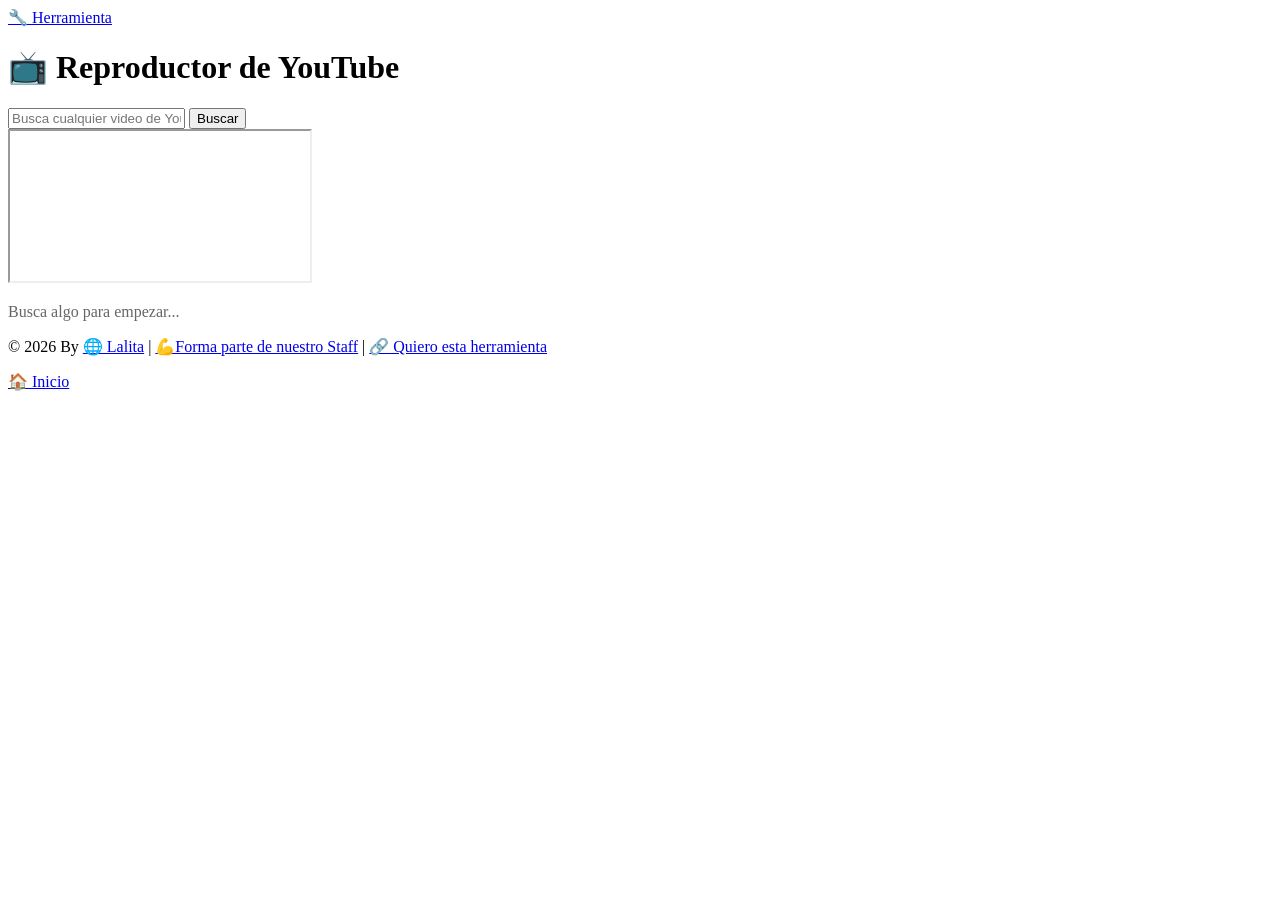
==== reproductor/index.html @ 6ad70316 "nueva herramienta reproductor" ====
<!DOCTYPE html>
<html lang="es">

<head>

    <meta charset="UTF-8">
    <meta name="viewport" content="width=device-width, initial-scale=1.0">

    <title>Reproductor de YouTube | Navaja Suiza</title>

    <link rel="icon" href="../../assets/logo.png">
    <link rel="stylesheet" href="./styles.css">

</head>

<body>
    <header class="ns-header">
        <a href="https://lalita635dev-prog.github.io/navaja-suiza/" class="breadcrumb">
            <span id="toolName">
                🔧 Herramienta
            </span>
        </a>
    </header>

    <main class="tool-container">
        <div class="container">
            <h1 class="tool-title">📺 Reproductor de YouTube</h1>

                <!-- Buscador -->
                <div class="search-box">
                    <input type="text" id="query" placeholder="Busca cualquier video de YouTube...">
                    <button id="search-btn">Buscar</button>
                </div>

                <!-- Reproductor Principal -->
                <div class="video-player">
                    <iframe id="player" src="about:blank" allowfullscreen></iframe>
                </div>

                <!-- Lista de Resultados -->
                <div class="results-list" id="results">
                    <p style="color: #666;">Busca algo para empezar...</p>
                </div>

        </div>
    </main>

    <!-- FOOTER GLOBAL -->

    <footer class="ns-footer">
        <p>
            © 2026 By
            <a href="https://lalita.dev.ar/" target="_blank" class="footer-link">🌐 Lalita</a> |
            <a href="http://bit.ly/4fS0yUa" target="_blank" class="footer-link">💪Forma parte de nuestro Staff</a> |
            <a href="example.zip" target="_blank" class="footer-link">🔗 Quiero esta herramienta</a>
        </p>
        <div class="footer-buttons">
            <a href="https://lalita635dev-prog.github.io/navaja-suiza/" class="footer-btn">🏠 Inicio</a>
        </div>
    </footer>

    <script> </script>
</body>

</html>
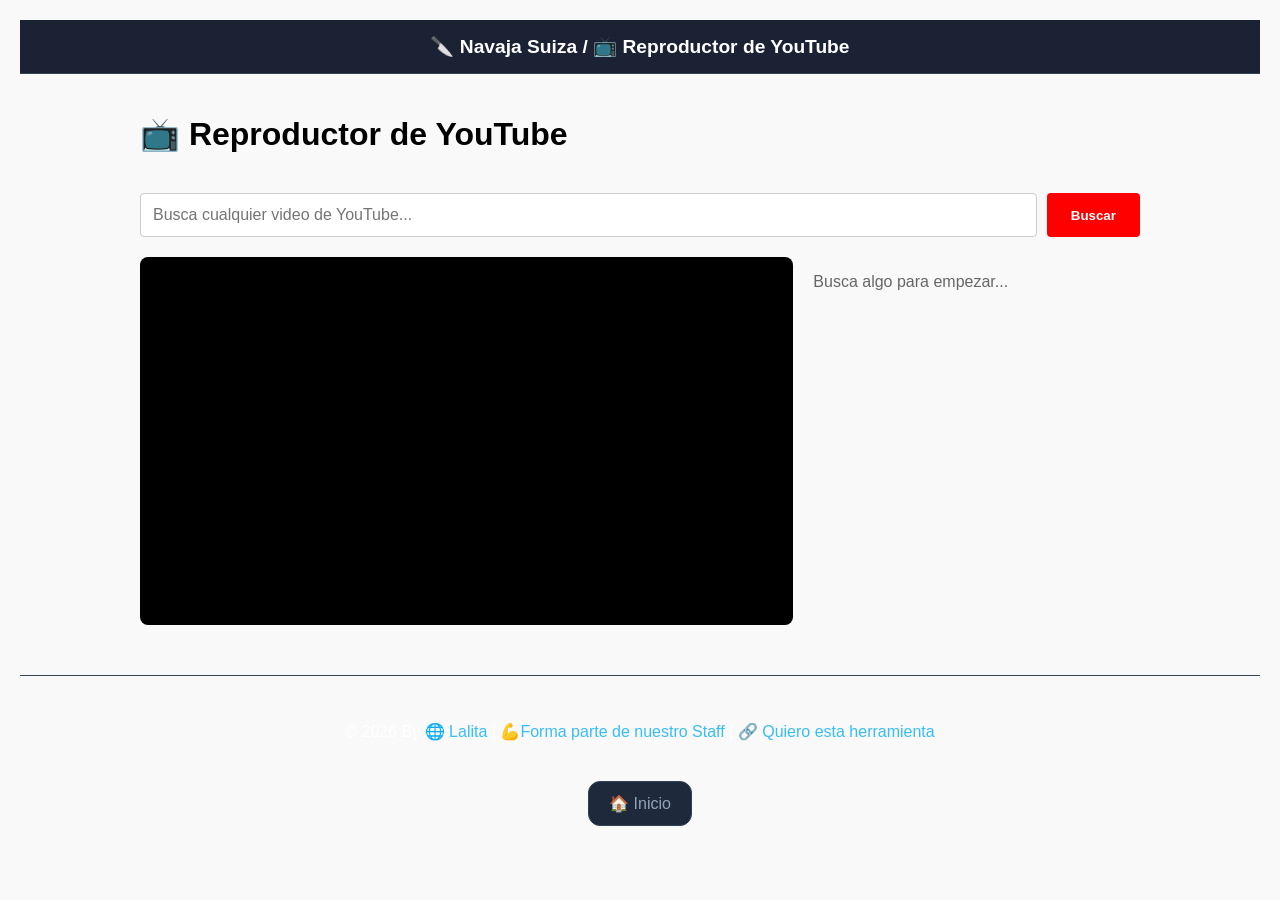
==== commit 8bd4b50c: "enlaces" ====
--- a/reproductor/index.html
+++ b/reproductor/index.html
@@ -1,30 +1,29 @@
 <!DOCTYPE html>
 <html lang="es">
+    <head>
 
-<head>
+        <meta charset="UTF-8">
+        <meta name="viewport" content="width=device-width, initial-scale=1.0">
 
-    <meta charset="UTF-8">
-    <meta name="viewport" content="width=device-width, initial-scale=1.0">
+        <title>Reproductor de YouTube | Navaja Suiza</title>
 
-    <title>Reproductor de YouTube | Navaja Suiza</title>
+        <link rel="icon" href="../../assets/logo.png">
+        <link rel="stylesheet" href="./reproductor_style.css">
 
-    <link rel="icon" href="../../assets/logo.png">
-    <link rel="stylesheet" href="./styles.css">
+    </head>
 
-</head>
+    <body>
+        <header class="ns-header">
+            <a href="https://lalita635dev-prog.github.io/navaja-suiza/" class="breadcrumb">
+                <span id="toolName">
+                    🔧 Herramienta
+                </span>
+            </a>
+        </header>
 
-<body>
-    <header class="ns-header">
-        <a href="https://lalita635dev-prog.github.io/navaja-suiza/" class="breadcrumb">
-            <span id="toolName">
-                🔧 Herramienta
-            </span>
-        </a>
-    </header>
-
-    <main class="tool-container">
-        <div class="container">
-            <h1 class="tool-title">📺 Reproductor de YouTube</h1>
+        <main class="tool-container">
+            <div class="container">
+                <h1 class="tool-title">📺 Reproductor de YouTube</h1>
 
                 <!-- Buscador -->
                 <div class="search-box">
@@ -42,24 +41,24 @@
                     <p style="color: #666;">Busca algo para empezar...</p>
                 </div>
 
-        </div>
-    </main>
+            </div>
+        </main>
 
-    <!-- FOOTER GLOBAL -->
+        <!-- FOOTER GLOBAL -->
 
-    <footer class="ns-footer">
-        <p>
-            © 2026 By
-            <a href="https://lalita.dev.ar/" target="_blank" class="footer-link">🌐 Lalita</a> |
-            <a href="http://bit.ly/4fS0yUa" target="_blank" class="footer-link">💪Forma parte de nuestro Staff</a> |
-            <a href="example.zip" target="_blank" class="footer-link">🔗 Quiero esta herramienta</a>
-        </p>
-        <div class="footer-buttons">
-            <a href="https://lalita635dev-prog.github.io/navaja-suiza/" class="footer-btn">🏠 Inicio</a>
-        </div>
-    </footer>
+        <footer class="ns-footer">
+            <p>
+                © 2026 By
+                <a href="https://lalita.dev.ar/" target="_blank" class="footer-link">🌐 Lalita</a> |
+                <a href="http://bit.ly/4fS0yUa" target="_blank" class="footer-link">💪Forma parte de nuestro Staff</a> |
+                <a href="example.zip" target="_blank" class="footer-link">🔗 Quiero esta herramienta</a>
+            </p>
+            <div class="footer-buttons">
+                <a href="https://lalita635dev-prog.github.io/navaja-suiza/" class="footer-btn">🏠 Inicio</a>
+            </div>
+        </footer>
 
-    <script> </script>
-</body>
+        <script src="./script.js"> </script>
+    </body>
 
 </html>
--- a/reproductor/reproductor_style.css
+++ b/reproductor/reproductor_style.css
@@ -0,0 +1,196 @@
+body {
+    font-family: Arial, sans-serif;
+    background: #f9f9f9;
+    margin: 0;
+    padding: 20px;
+}
+
+.container {
+    max-width: 1000px;
+    margin: 0 auto;
+    display: grid;
+    grid-template-columns: 1fr;
+    gap: 20px;
+}
+
+@media (min-width: 768px) {
+    .container {
+        grid-template-columns: 2fr 1fr;
+    }
+}
+
+.search-box {
+    grid-column: 1 / -1;
+    display: flex;
+    gap: 10px;
+}
+
+input {
+    flex: 1;
+    padding: 12px;
+    border: 1px solid #ccc;
+    border-radius: 4px;
+    font-size: 16px;
+}
+
+button {
+    padding: 12px 24px;
+    background: #ff0000;
+    color: white;
+    border: none;
+    border-radius: 4px;
+    cursor: pointer;
+    font-weight: bold;
+}
+
+button:hover {
+    background: #cc0000;
+}
+
+.video-player {
+    background: #000;
+    aspect-ratio: 16/9;
+    width: 100%;
+    border-radius: 8px;
+    overflow: hidden;
+}
+
+iframe {
+    width: 100%;
+    height: 100%;
+    border: none;
+}
+
+.results-list {
+    display: flex;
+    flex-direction: column;
+    gap: 15px;
+    max-height: 500px;
+    overflow-y: auto;
+    padding-right: 5px;
+}
+
+.video-item {
+    display: flex;
+    gap: 10px;
+    background: white;
+    padding: 10px;
+    border-radius: 6px;
+    cursor: pointer;
+    box-shadow: 0 2px 4px rgba(0, 0, 0, 0.05);
+    transition: transform 0.2s;
+}
+
+.video-item:hover {
+    transform: translateY(-2px);
+    box-shadow: 0 4px 8px rgba(0, 0, 0, 0.1);
+}
+
+.video-item img {
+    width: 120px;
+    height: 90px;
+    object-fit: cover;
+    border-radius: 4px;
+}
+
+.video-item h4 {
+    margin: 0 0 5px 0;
+    font-size: 14px;
+    color: #333;
+}
+
+.video-item p {
+    margin: 0;
+    font-size: 12px;
+    color: #666;
+}
+
+/* ==========================================
+   NAVAJA SUIZA - HEADER
+========================================== */
+
+.ns-header{
+    position:sticky;
+    top:0;
+    z-index:1000;
+    background:rgba(15,23,42,.95);
+    backdrop-filter:blur(12px);
+    border-bottom:1px solid #334155;
+    padding:15px 25px;
+}
+
+.breadcrumb{
+    display:flex;
+    justify-content:center;
+    align-items:center;
+    gap:10px;
+    text-decoration:none;
+    color:white;
+    font-size:1.2rem;
+    font-weight:600;
+    transition:.3s;
+}
+
+.breadcrumb:hover{
+    color:#38bdf8;
+}
+
+/* ==========================================
+   CONTENIDO
+========================================== */
+
+.tool-container{
+    width:100%;
+    padding-top:20px;
+}
+
+.tool-title{
+    margin-bottom:20px;
+    font-size:2rem;
+}
+
+/* ==========================================
+   NAVAJA SUIZA - FOOTER
+========================================== */
+
+.ns-footer{
+    margin-top:50px;
+    padding:30px 20px;
+    border-top:1px solid #334155;
+    text-align:center;
+}
+
+.ns-footer p{
+    color: white;
+    margin-bottom:20px;
+}
+
+.footer-buttons{
+    display:flex;
+    justify-content:center;
+    gap:15px;
+    flex-wrap:wrap;
+}
+
+.footer-btn{
+    background:#1e293b;
+    color:#94a3b8;
+    text-decoration:none;
+    padding:12px 20px;
+    border-radius:12px;
+    border:1px solid #334155;
+    transition:.3s;
+}
+
+.footer-btn:hover{
+    transform:translateY(-3px);
+    border-color:#38bdf8;
+    box-shadow:0 0 15px rgba(56,189,248,.35);
+}
+
+.footer-link{
+    color:#38bdf8;
+    text-decoration:none;
+    display:inline-block;
+    margin-bottom:20px;
+}
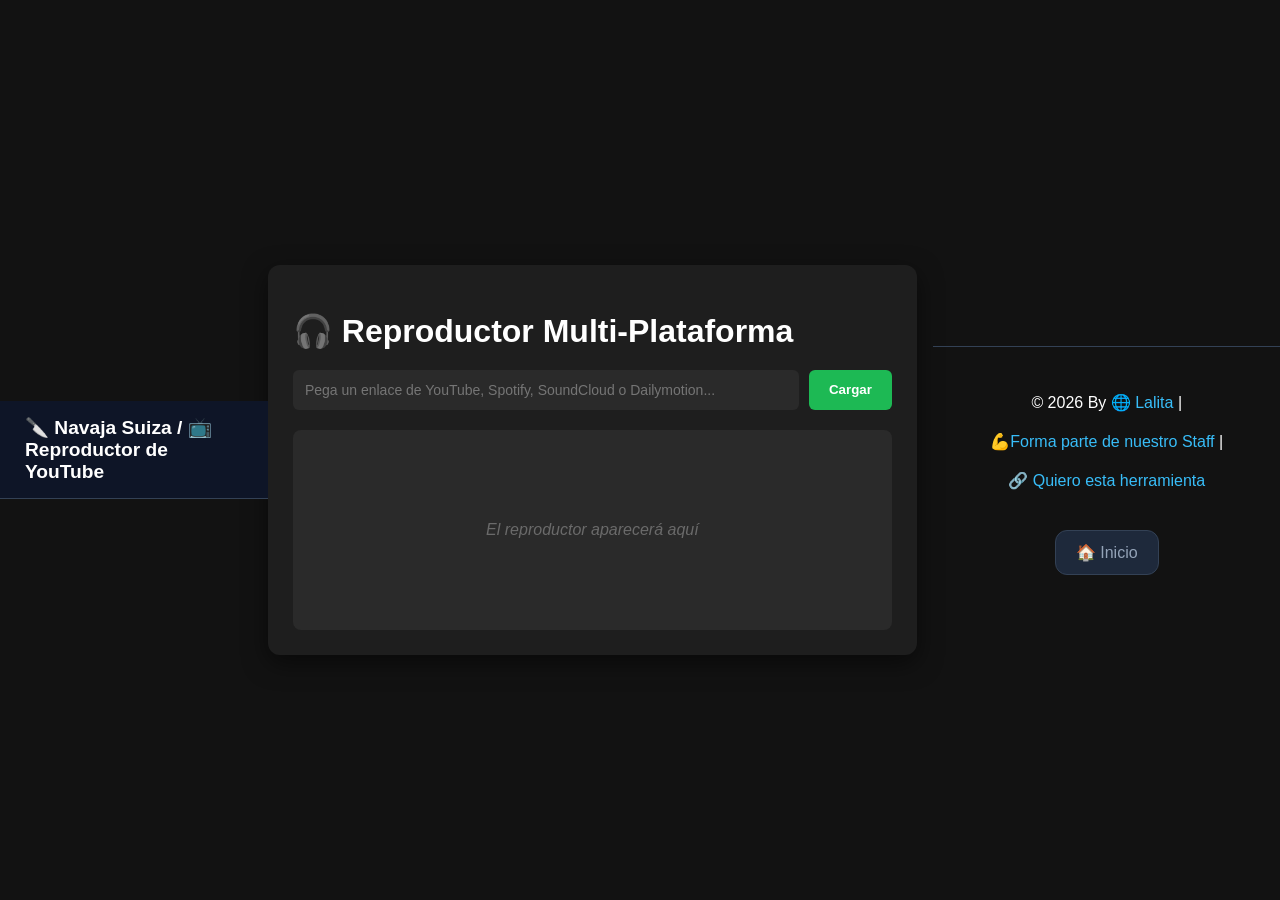
==== commit 64ac0eb3: "actualizando el reproductor" ====
--- a/reproductor/index.html
+++ b/reproductor/index.html
@@ -1,64 +1,59 @@
 <!DOCTYPE html>
 <html lang="es">
-    <head>
 
-        <meta charset="UTF-8">
-        <meta name="viewport" content="width=device-width, initial-scale=1.0">
+<head>
 
-        <title>Reproductor de YouTube | Navaja Suiza</title>
+    <meta charset="UTF-8">
+    <meta name="viewport" content="width=device-width, initial-scale=1.0">
 
-        <link rel="icon" href="../../assets/logo.png">
-        <link rel="stylesheet" href="./reproductor_style.css">
+    <title>Reproductor Multi-Plataforma | Navaja Suiza</title>
 
-    </head>
+    <link rel="icon" href="../../navaja-suiza/assets/logo.png">
+    <link rel="stylesheet" href="./reproductor_style.css">
 
-    <body>
-        <header class="ns-header">
-            <a href="https://lalita635dev-prog.github.io/navaja-suiza/" class="breadcrumb">
-                <span id="toolName">
-                    🔧 Herramienta
-                </span>
-            </a>
-        </header>
+</head>
 
-        <main class="tool-container">
-            <div class="container">
-                <h1 class="tool-title">📺 Reproductor de YouTube</h1>
+<body>
+    <header class="ns-header">
+        <a href="https://lalita635dev-prog.github.io/navaja-suiza/" class="breadcrumb">
+            <span id="toolName">
+                🔧 Herramienta
+            </span>
+        </a>
+    </header>
 
-                <!-- Buscador -->
-                <div class="search-box">
-                    <input type="text" id="query" placeholder="Busca cualquier video de YouTube...">
-                    <button id="search-btn">Buscar</button>
+    <main class="tool-container">
+        <div class="player-container">
+            <h1 class="tool-title">🎧 Reproductor Multi-Plataforma</h1>
+
+                <div class="input-area">
+                    <input type="text" id="mediaUrl"
+                        placeholder="Pega un enlace de YouTube, Spotify, SoundCloud o Dailymotion...">
+                    <button id="loadBtn">Cargar</button>
                 </div>
 
-                <!-- Reproductor Principal -->
-                <div class="video-player">
-                    <iframe id="player" src="about:blank" allowfullscreen></iframe>
+                <div id="canvas-reproductor" class="canvas-reproductor">
+                    <div class="placeholder-text">El reproductor aparecerá aquí</div>
                 </div>
 
-                <!-- Lista de Resultados -->
-                <div class="results-list" id="results">
-                    <p style="color: #666;">Busca algo para empezar...</p>
-                </div>
+        </div>
+    </main>
 
-            </div>
-        </main>
+    <!-- FOOTER GLOBAL -->
 
-        <!-- FOOTER GLOBAL -->
+    <footer class="ns-footer">
+        <p>
+            © 2026 By
+            <a href="https://lalita.dev.ar/" target="_blank" class="footer-link">🌐 Lalita</a> |
+            <a href="http://bit.ly/4fS0yUa" target="_blank" class="footer-link">💪Forma parte de nuestro Staff</a> |
+            <a href="example.zip" target="_blank" class="footer-link">🔗 Quiero esta herramienta</a>
+        </p>
+        <div class="footer-buttons">
+            <a href="https://lalita635dev-prog.github.io/navaja-suiza/" class="footer-btn">🏠 Inicio</a>
+        </div>
+    </footer>
 
-        <footer class="ns-footer">
-            <p>
-                © 2026 By
-                <a href="https://lalita.dev.ar/" target="_blank" class="footer-link">🌐 Lalita</a> |
-                <a href="http://bit.ly/4fS0yUa" target="_blank" class="footer-link">💪Forma parte de nuestro Staff</a> |
-                <a href="example.zip" target="_blank" class="footer-link">🔗 Quiero esta herramienta</a>
-            </p>
-            <div class="footer-buttons">
-                <a href="https://lalita635dev-prog.github.io/navaja-suiza/" class="footer-btn">🏠 Inicio</a>
-            </div>
-        </footer>
-
-        <script src="./script.js"> </script>
-    </body>
+    <script src="./script.js"> </script>
+</body>
 
 </html>
--- a/reproductor/reproductor_style.css
+++ b/reproductor/reproductor_style.css
@@ -1,108 +1,99 @@
+/* style.css */
 body {
-    font-family: Arial, sans-serif;
-    background: #f9f9f9;
     margin: 0;
-    padding: 20px;
+    padding: 0;
+    background-color: #121212;
+    color: #ffffff;
+    font-family: 'Segoe UI', Tahoma, Geneva, Verdana, sans-serif;
+    display: flex;
+    justify-content: center;
+    align-items: center;
+    min-height: 100vh;
 }
 
-.container {
-    max-width: 1000px;
-    margin: 0 auto;
-    display: grid;
-    grid-template-columns: 1fr;
-    gap: 20px;
+.player-container {
+    width: 90%;
+    max-width: 700px;
+    background: #1e1e1e;
+    padding: 25px;
+    border-radius: 12px;
+    box-shadow: 0 8px 24px rgba(0,0,0,0.5);
 }
 
-@media (min-width: 768px) {
-    .container {
-        grid-template-columns: 2fr 1fr;
-    }
+h2 {
+    margin-top: 0;
+    text-align: center;
+    color: #1DB954; /* Un toque verde estilo streaming */
 }
 
-.search-box {
-    grid-column: 1 / -1;
+.input-area {
     display: flex;
     gap: 10px;
+    margin-bottom: 20px;
 }
 
-input {
+input[type="text"] {
     flex: 1;
     padding: 12px;
-    border: 1px solid #ccc;
-    border-radius: 4px;
-    font-size: 16px;
+    border: none;
+    border-radius: 6px;
+    background: #2a2a2a;
+    color: #fff;
+    font-size: 14px;
+}
+
+input[type="text"]:focus {
+    outline: 2px solid #1DB954;
 }
 
 button {
-    padding: 12px 24px;
-    background: #ff0000;
-    color: white;
+    padding: 12px 20px;
     border: none;
-    border-radius: 4px;
+    border-radius: 6px;
+    background: #1DB954;
+    color: #fff;
+    font-weight: bold;
     cursor: pointer;
-    font-weight: bold;
+    transition: background 0.2s;
 }
 
 button:hover {
-    background: #cc0000;
+    background: #1ed760;
 }
 
-.video-player {
-    background: #000;
-    aspect-ratio: 16/9;
+/* Contenedor mágico responsivo para IFRAMES */
+.canvas-reproductor {
+    position: relative;
     width: 100%;
+    min-height: 200px;
+    background: #2a2a2a;
     border-radius: 8px;
     overflow: hidden;
+    display: flex;
+    justify-content: center;
+    align-items: center;
 }
 
-iframe {
+/* Si es un video, forzamos formato 16:9 proporcional */
+.canvas-reproductor.video-active {
+    position: relative;
+    padding-bottom: 56.25%; /* Relación 16:9 */
+    height: 0;
+    min-height: 0;
+}
+
+.canvas-reproductor iframe {
+    position: absolute;
+    top: 0;
+    left: 0;
     width: 100%;
     height: 100%;
-    border: none;
+    border: 0;
 }
 
-.results-list {
-    display: flex;
-    flex-direction: column;
-    gap: 15px;
-    max-height: 500px;
-    overflow-y: auto;
-    padding-right: 5px;
-}
-
-.video-item {
-    display: flex;
-    gap: 10px;
-    background: white;
-    padding: 10px;
-    border-radius: 6px;
-    cursor: pointer;
-    box-shadow: 0 2px 4px rgba(0, 0, 0, 0.05);
-    transition: transform 0.2s;
-}
-
-.video-item:hover {
-    transform: translateY(-2px);
-    box-shadow: 0 4px 8px rgba(0, 0, 0, 0.1);
-}
-
-.video-item img {
-    width: 120px;
-    height: 90px;
-    object-fit: cover;
-    border-radius: 4px;
-}
-
-.video-item h4 {
-    margin: 0 0 5px 0;
-    font-size: 14px;
-    color: #333;
-}
-
-.video-item p {
-    margin: 0;
-    font-size: 12px;
-    color: #666;
+.placeholder-text {
+    color: #6a6a6a;
+    font-style: italic;
 }
 
 /* ==========================================
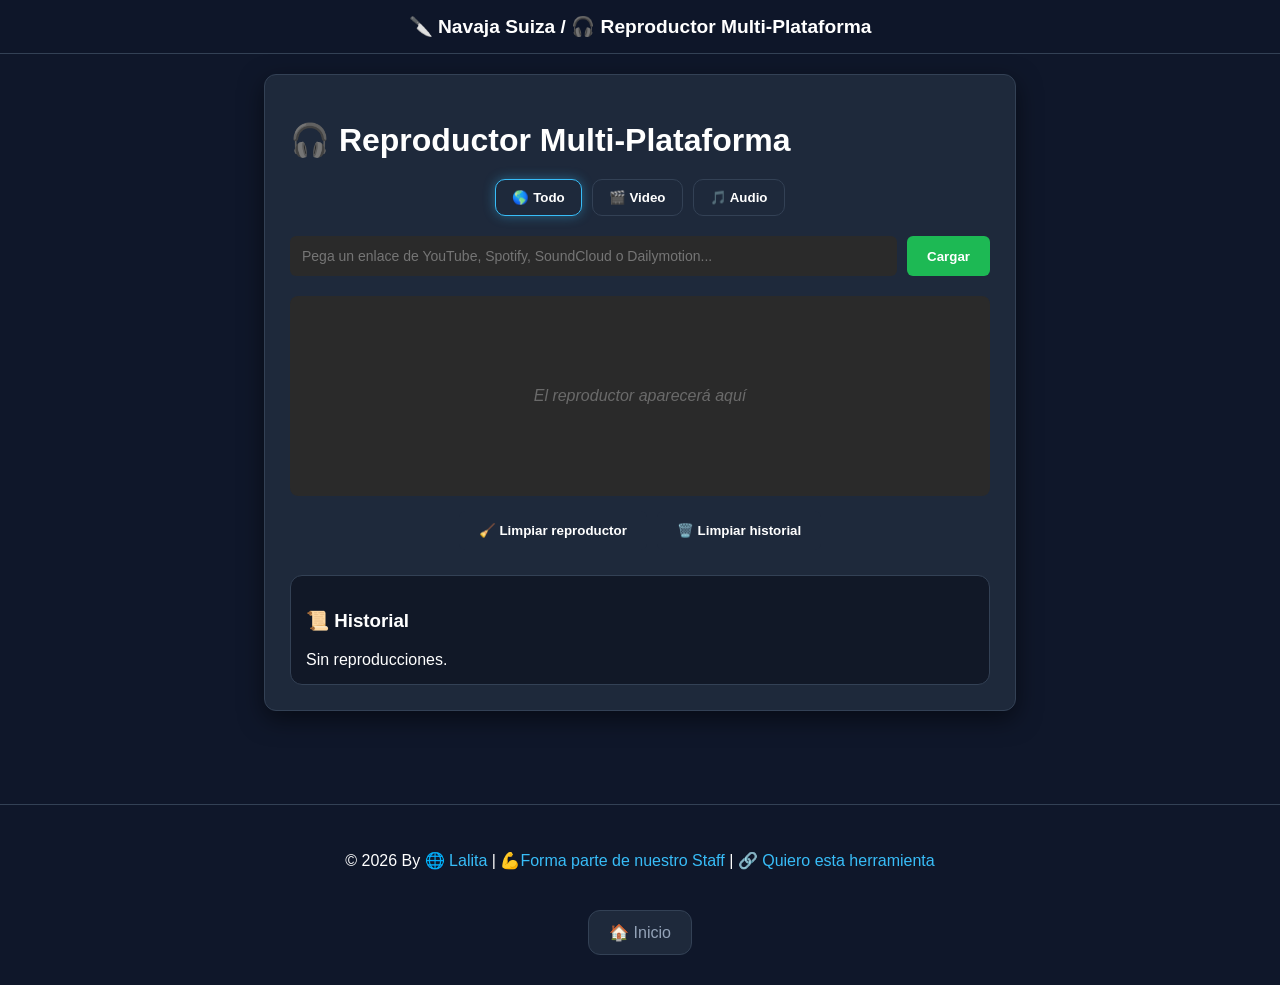
==== commit 6c197f03: "mejorando el reproductor" ====
--- a/reproductor/index.html
+++ b/reproductor/index.html
@@ -26,15 +26,51 @@
         <div class="player-container">
             <h1 class="tool-title">🎧 Reproductor Multi-Plataforma</h1>
 
-                <div class="input-area">
-                    <input type="text" id="mediaUrl"
-                        placeholder="Pega un enlace de YouTube, Spotify, SoundCloud o Dailymotion...">
-                    <button id="loadBtn">Cargar</button>
+            <div class="tabs">
+                <button class="tab-btn active" data-tab="all">
+                    🌎 Todo
+                </button>
+
+                <button class="tab-btn" data-tab="video">
+                    🎬 Video
+                </button>
+
+                <button class="tab-btn" data-tab="audio">
+                    🎵 Audio
+                </button>
+            </div>
+
+            <div class="input-area">
+                <input type="text" id="mediaUrl"
+                    placeholder="Pega un enlace de YouTube, Spotify, SoundCloud o Dailymotion...">
+                <button id="loadBtn">Cargar</button>
+            </div>
+
+            <div id="canvas-reproductor" class="canvas-reproductor">
+                <div class="placeholder-text">El reproductor aparecerá aquí</div>
+            </div>
+
+            <div class="actions">
+
+                <button id="clearPlayerBtn" class="secondary-btn">
+                    🧹 Limpiar reproductor
+                </button>
+
+                <button id="clearHistoryBtn" class="secondary-btn">
+                    🗑️ Limpiar historial
+                </button>
+
+            </div>
+
+            <div class="history-box">
+
+                <h3>📜 Historial</h3>
+
+                <div id="historyList">
+                    Sin reproducciones.
                 </div>
 
-                <div id="canvas-reproductor" class="canvas-reproductor">
-                    <div class="placeholder-text">El reproductor aparecerá aquí</div>
-                </div>
+            </div>
 
         </div>
     </main>
--- a/reproductor/reproductor_style.css
+++ b/reproductor/reproductor_style.css
@@ -1,4 +1,4 @@
-/* style.css */
+/*
 body {
     margin: 0;
     padding: 0;
@@ -10,11 +10,20 @@
     align-items: center;
     min-height: 100vh;
 }
+*/
+body {
+    margin: 0;
+    font-family: Arial, sans-serif;
+    background: #0f172a;
+    color: white;
+}
 
 .player-container {
     width: 90%;
     max-width: 700px;
-    background: #1e1e1e;
+    margin: 0 auto;
+    background:#1e293b;
+    border:1px solid #334155;
     padding: 25px;
     border-radius: 12px;
     box-shadow: 0 8px 24px rgba(0,0,0,0.5);
@@ -61,7 +70,6 @@
     background: #1ed760;
 }
 
-/* Contenedor mágico responsivo para IFRAMES */
 .canvas-reproductor {
     position: relative;
     width: 100%;
@@ -96,6 +104,81 @@
     font-style: italic;
 }
 
+/* ==========================
+   TABS
+========================== */
+
+.tabs{
+    display:flex;
+    gap:10px;
+    margin-bottom:20px;
+    justify-content:center;
+    flex-wrap:wrap;
+}
+
+.tab-btn{
+    background:#1e293b;
+    color:white;
+    border:1px solid #334155;
+    border-radius:10px;
+    padding:10px 16px;
+    cursor:pointer;
+}
+
+.tab-btn.active{
+    border-color:#38bdf8;
+    box-shadow:0 0 12px rgba(56,189,248,.4);
+}
+
+/* ==========================
+   ACTIONS
+========================== */
+
+.actions{
+    margin-top:15px;
+    display:flex;
+    justify-content:center;
+    gap:10px;
+    flex-wrap:wrap;
+}
+
+.secondary-btn{
+    background:#1e293b;
+}
+
+.secondary-btn:hover{
+    background:#334155;
+}
+
+/* ==========================
+   HISTORIAL
+========================== */
+
+.history-box{
+    margin-top:25px;
+    background:#111827;
+    border:1px solid #334155;
+    border-radius:12px;
+    padding:15px;
+    text-align:left;
+}
+
+.history-item{
+    padding:10px;
+    border-bottom:1px solid #334155;
+    cursor:pointer;
+    transition:.2s;
+}
+
+.history-item:hover{
+    background:#1e293b;
+}
+
+.history-type{
+    color:#38bdf8;
+    font-size:.8rem;
+}
+
 /* ==========================================
    NAVAJA SUIZA - HEADER
 ========================================== */
@@ -133,6 +216,7 @@
 .tool-container{
     width:100%;
     padding-top:20px;
+    min-height:calc(100vh - 220px);
 }
 
 .tool-title{
